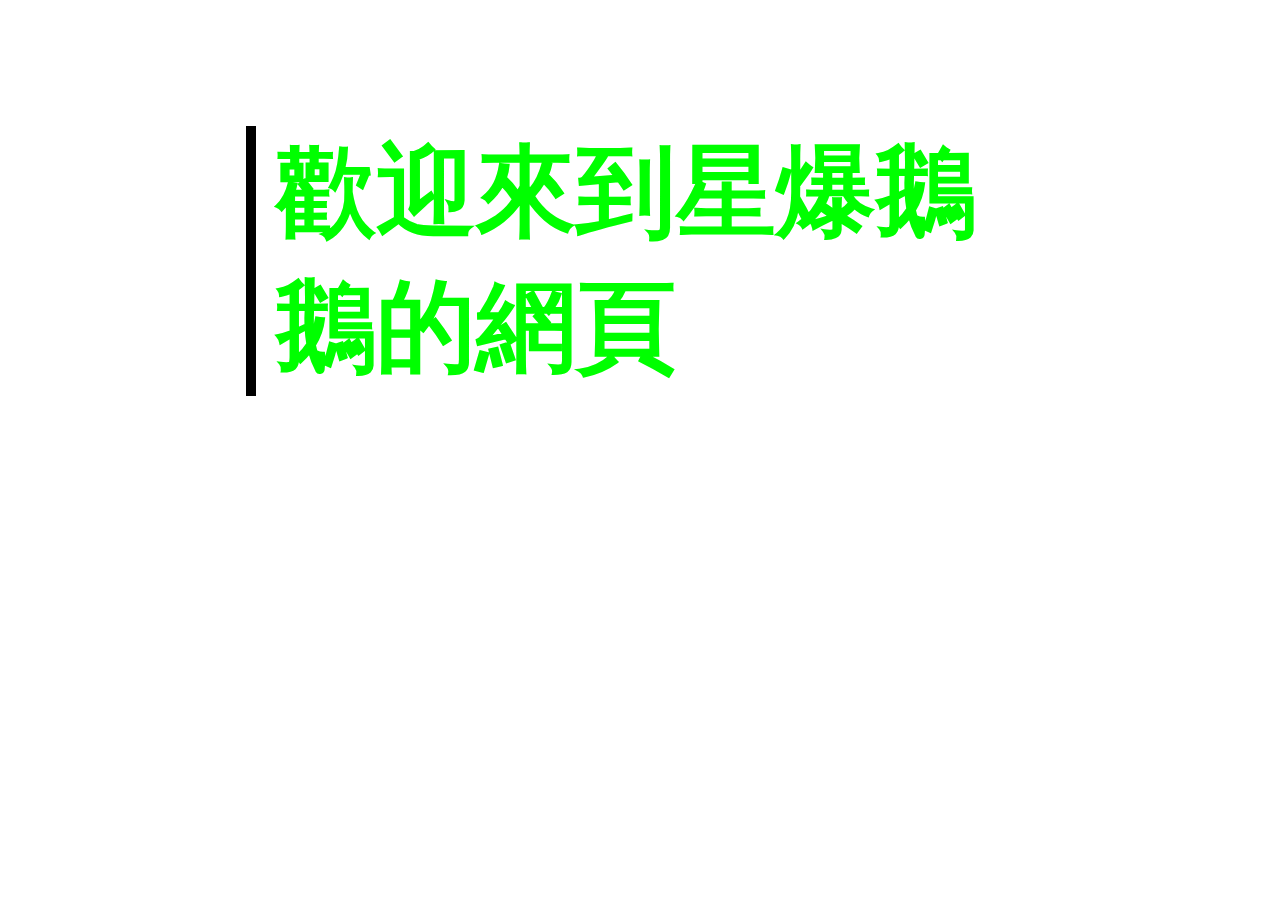
==== home.html @ 595d4bb0 "home page almost complete (maybe)" ====
<!DOCTYPE html>
<html>
    <head>
        <meta charset="UTF-8"></meta>
        <title>星爆鵝鵝的首頁</title>
        <link rel="stylesheet" href="homestyle.css"/>
    </head>
    <body class="back">
        <div class="title">
            <p><h1>歡迎來到星爆鵝鵝的網頁</h1></p>
        </div>
        <div class="button">
            <a href="https://www.swordart-onlineusa.com" style="color: #ffffff;"><p><h2> >Link Start< </h2></p></a>
        </div>
    </body>
</html>
---- homestyle.css ----
.back{
    background-image: url("https://images5.alphacoders.com/700/700049.jpg");
    background-attachment: fixed;
    background-position: center center;
}
.title{
    margin: 0 auto;
    width: 60%;
    margin-top:10%;
    font-size: 50px;
    color:lime;
    padding-left: 20px;
    border-left: 10px solid #000000;
}
.button{
    text-align:center;
    margin-top:10%;
    margin-left:43%;
    margin-right:43%;
    font-size:30px;
    color:#ffffff;
}
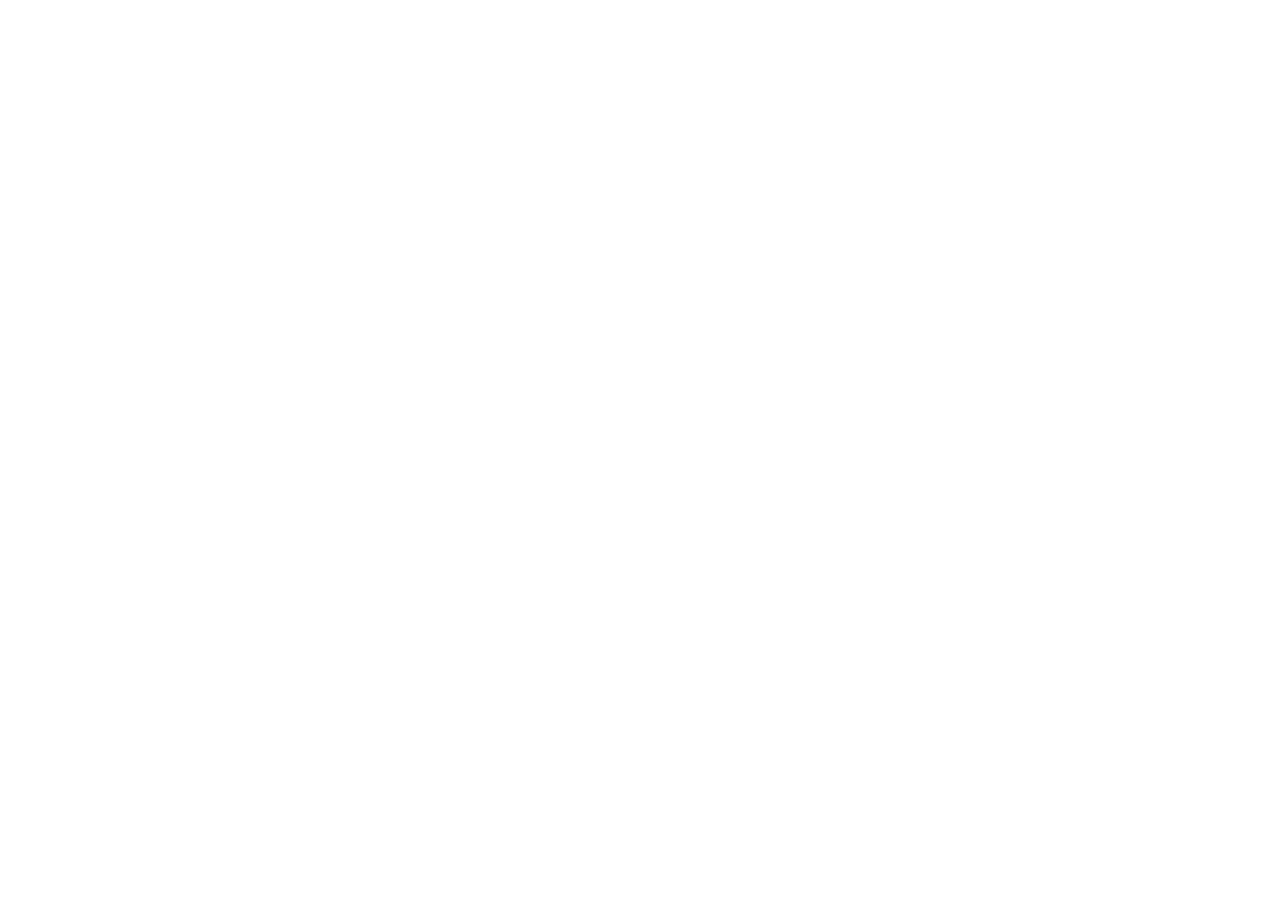
==== commit bb545130: "connected" ====
--- a/home.html
+++ b/home.html
@@ -6,11 +6,8 @@
         <link rel="stylesheet" href="homestyle.css"/>
     </head>
     <body class="back">
-        <div class="title">
-            <p><h1>歡迎來到星爆鵝鵝的網頁</h1></p>
-        </div>
         <div class="button">
-            <a href="https://www.swordart-onlineusa.com" style="color: #ffffff;"><p><h2> >Link Start< </h2></p></a>
+            <a href="index.html" style="color: #ffffff;"><p><h2> >Link Start< </h2></p></a>
         </div>
     </body>
 </html>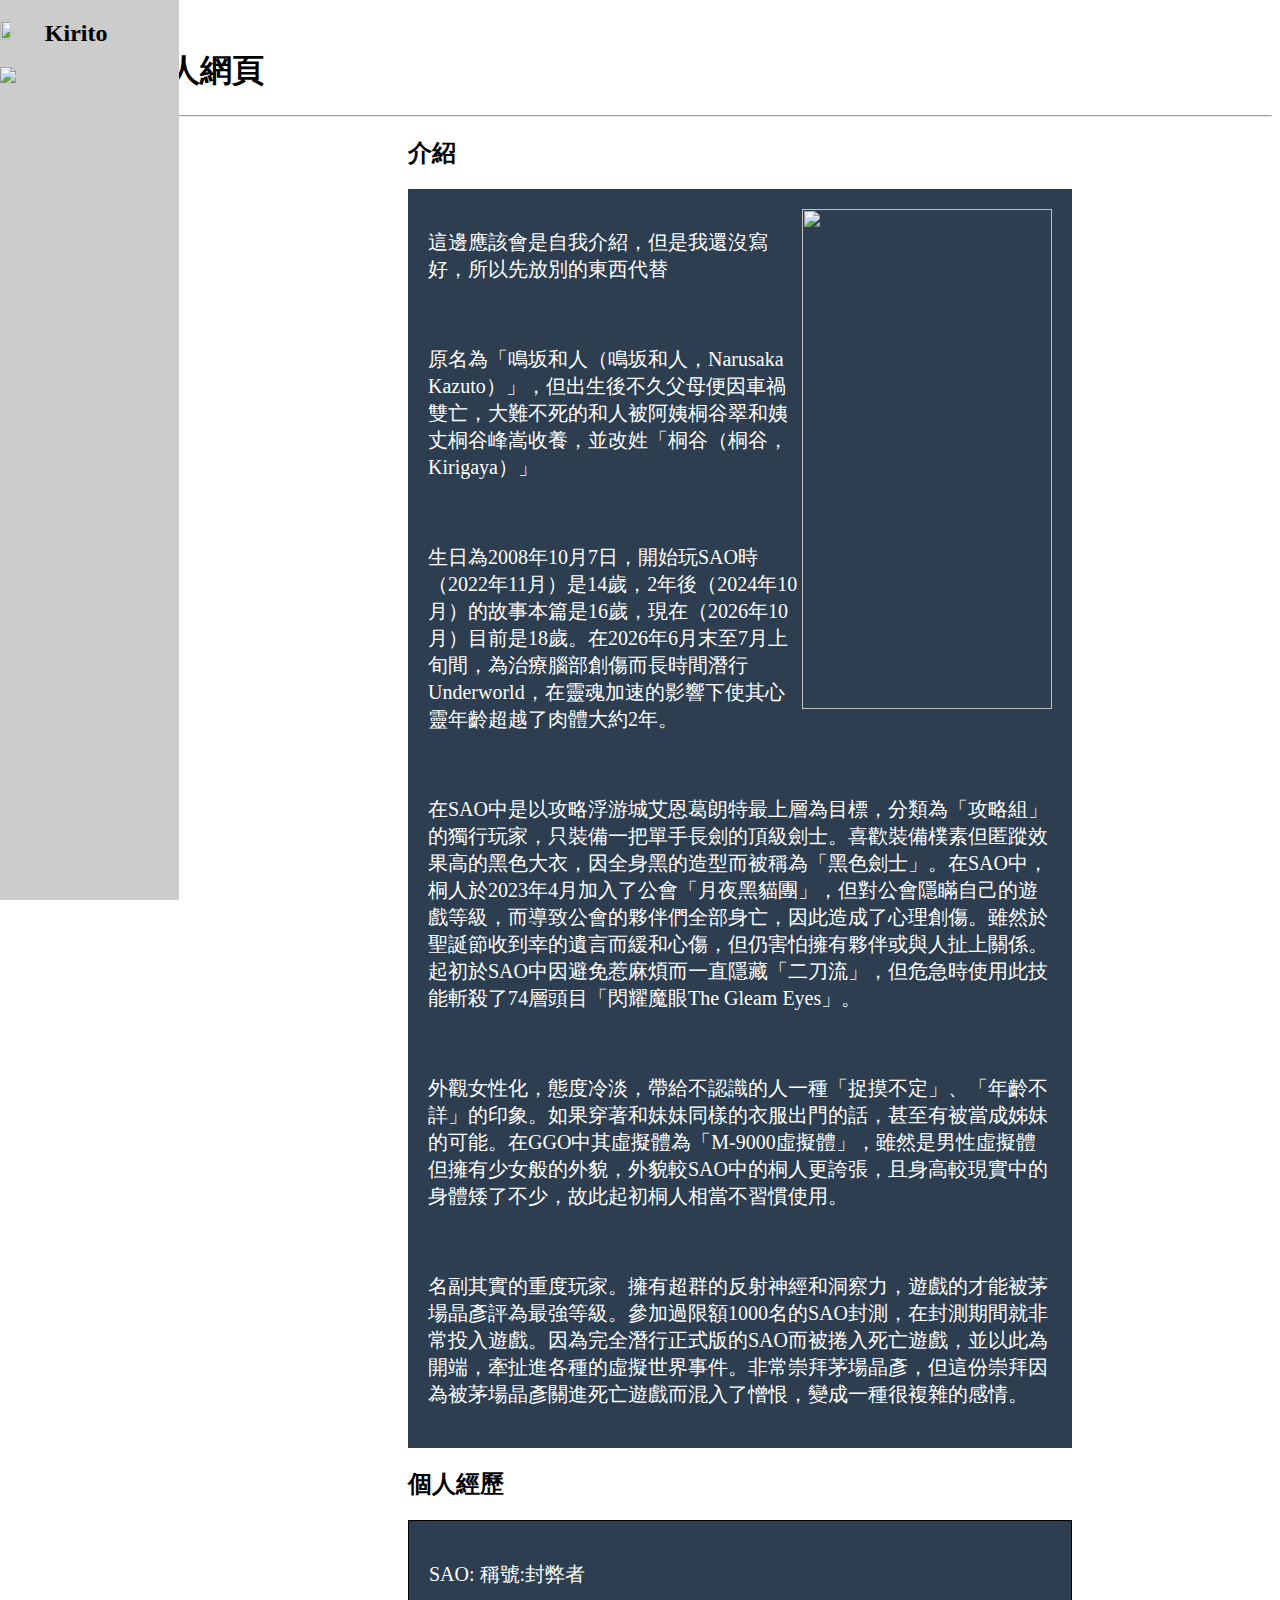
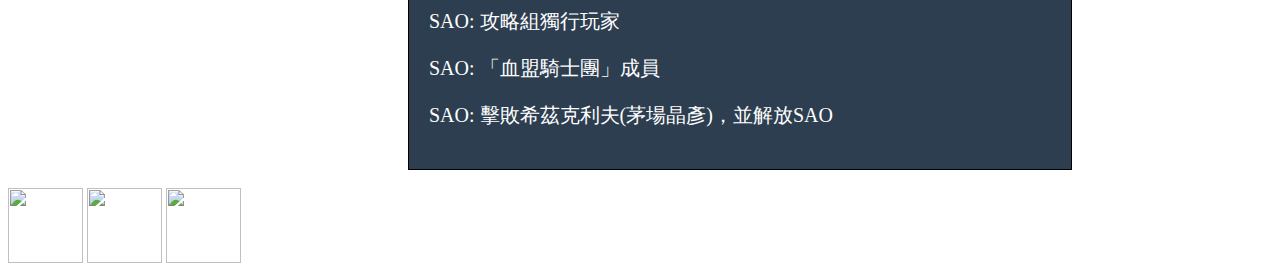
==== commit ce428a48: "meowmeow" ====
--- a/home.html
+++ b/home.html
@@ -2,12 +2,61 @@
 <html>
     <head>
         <meta charset="UTF-8"></meta>
-        <title>星爆鵝鵝的首頁</title>
-        <link rel="stylesheet" href="homestyle.css"/>
+        <title>星爆鵝鵝的網頁</title>
+        <link rel="stylesheet" href="css/homestyle.css"/>
+        <link rel="icon" href="icon/aincradicon.png">
     </head>
     <body class="back">
-        <div class="button">
-            <a href="index.html" style="color: #ffffff;"><p><h2> >Link Start< </h2></p></a>
+        <div class="Penguin">
+            <a href="https://home.gamer.com.tw/profile/index.php?&owner=Vagabond560"><img src="image/Penguin.png"></a>
         </div>
+        <div class="title">
+            <h1>賴品維的個人網頁</h1>
+        </div>
+            <hr>
+            <div style="margin-left:400px; margin-right:200px; style="color:black"><h2>介紹</h2></div>
+            <div style="background-color:#cccccc; position:fixed; left:0px; top:0px; width:14%; height:100%;">
+                <div class="user"">
+                    <img src="icon/player.webp" height="25%"; width="25%"; style="float:left">
+                    <div class="name">
+                        <h2>Kirito</h2>
+                    </div>
+                </div>
+                <div class="stats">
+                    <a href="index.html"><img src="image/stats.png"></a>
+                </div>
+            </div>
+        <div style="color:white; font-size:20px;">
+            <div style="padding: 20px; margin-left:400px; margin-right:200px; background-color:#2c3e50; border: 3px; solid black;">
+                <a href="https://zh.wikipedia.org/zh-tw/%E6%A1%90%E4%BA%BA"><img src="image/twokirito.png" width=250 height="500"; style="float:right";></a>
+                        <p>這邊應該會是自我介紹，但是我還沒寫好，所以先放別的東西代替</p>
+                        <br>
+                        <p>原名為「鳴坂和人（鳴坂和人，Narusaka Kazuto）」，但出生後不久父母便因車禍雙亡，大難不死的和人被阿姨桐谷翠和姨丈桐谷峰嵩收養，並改姓「桐谷（桐谷，Kirigaya）」</p>
+                        <br>
+                        <p>生日為2008年10月7日，開始玩SAO時（2022年11月）是14歲，2年後（2024年10月）的故事本篇是16歲，現在（2026年10月）目前是18歲。在2026年6月末至7月上旬間，為治療腦部創傷而長時間潛行Underworld，在靈魂加速的影響下使其心靈年齡超越了肉體大約2年。</p>
+                        <br>
+                        <p>在SAO中是以攻略浮游城艾恩葛朗特最上層為目標，分類為「攻略組」的獨行玩家，只裝備一把單手長劍的頂級劍士。喜歡裝備樸素但匿蹤效果高的黑色大衣，因全身黑的造型而被稱為「黑色劍士」。在SAO中，桐人於2023年4月加入了公會「月夜黑貓團」，但對公會隱瞞自己的遊戲等級，而導致公會的夥伴們全部身亡，因此造成了心理創傷。雖然於聖誕節收到幸的遺言而緩和心傷，但仍害怕擁有夥伴或與人扯上關係。起初於SAO中因避免惹麻煩而一直隱藏「二刀流」，但危急時使用此技能斬殺了74層頭目「閃耀魔眼The Gleam Eyes」。</p>
+                        <br>
+                        <p>外觀女性化，態度冷淡，帶給不認識的人一種「捉摸不定」、「年齡不詳」的印象。如果穿著和妹妹同樣的衣服出門的話，甚至有被當成姊妹的可能。在GGO中其虛擬體為「M-9000虛擬體」，雖然是男性虛擬體但擁有少女般的外貌，外貌較SAO中的桐人更誇張，且身高較現實中的身體矮了不少，故此起初桐人相當不習慣使用。</p>
+                        <br>
+                        <p>名副其實的重度玩家。擁有超群的反射神經和洞察力，遊戲的才能被茅場晶彥評為最強等級。參加過限額1000名的SAO封測，在封測期間就非常投入遊戲。因為完全潛行正式版的SAO而被捲入死亡遊戲，並以此為開端，牽扯進各種的虛擬世界事件。非常崇拜茅場晶彥，但這份崇拜因為被茅場晶彥關進死亡遊戲而混入了憎恨，變成一種很複雜的感情。</p>
+            </div>
+        </div>
+        <div style="margin-left:400px; margin-right:200px; style="color:black"><h2>個人經歷</h2></div>
+        <div style="color:white; font-size:20px;">
+                <div style="padding: 20px; margin-left:400px; margin-right:200px; background-color:#2c3e50; border:1px solid black;">
+                    <span style="font-family:黑體,微軟正黑體,serif,sans-serif,cursive;">
+                        <p>SAO: 稱號:封弊者</p>
+                        <p>SAO: 攻略組獨行玩家</p>
+                        <p>SAO: 「血盟騎士團」成員</p>
+                        <p>SAO: 擊敗希茲克利夫(茅場晶彥)，並解放SAO</p>
+                </div>
+        </div>
+            <br>
+                <div class="footer">
+                    <a href="https://www.facebook.com/profile.php?id=100009311142044"><img src="icon/fb.png" width="75"; height="75";></a> 
+                    <a href="https://www.instagram.com/lai.w118/"><img src="icon/ig.png" width="75"; height="75";></a>
+                    <a href="https://github.com/Penguin48763/Penguin"><img src="icon/github.png" width="75"; height="75";></a>
+                </div>    
     </body>
 </html>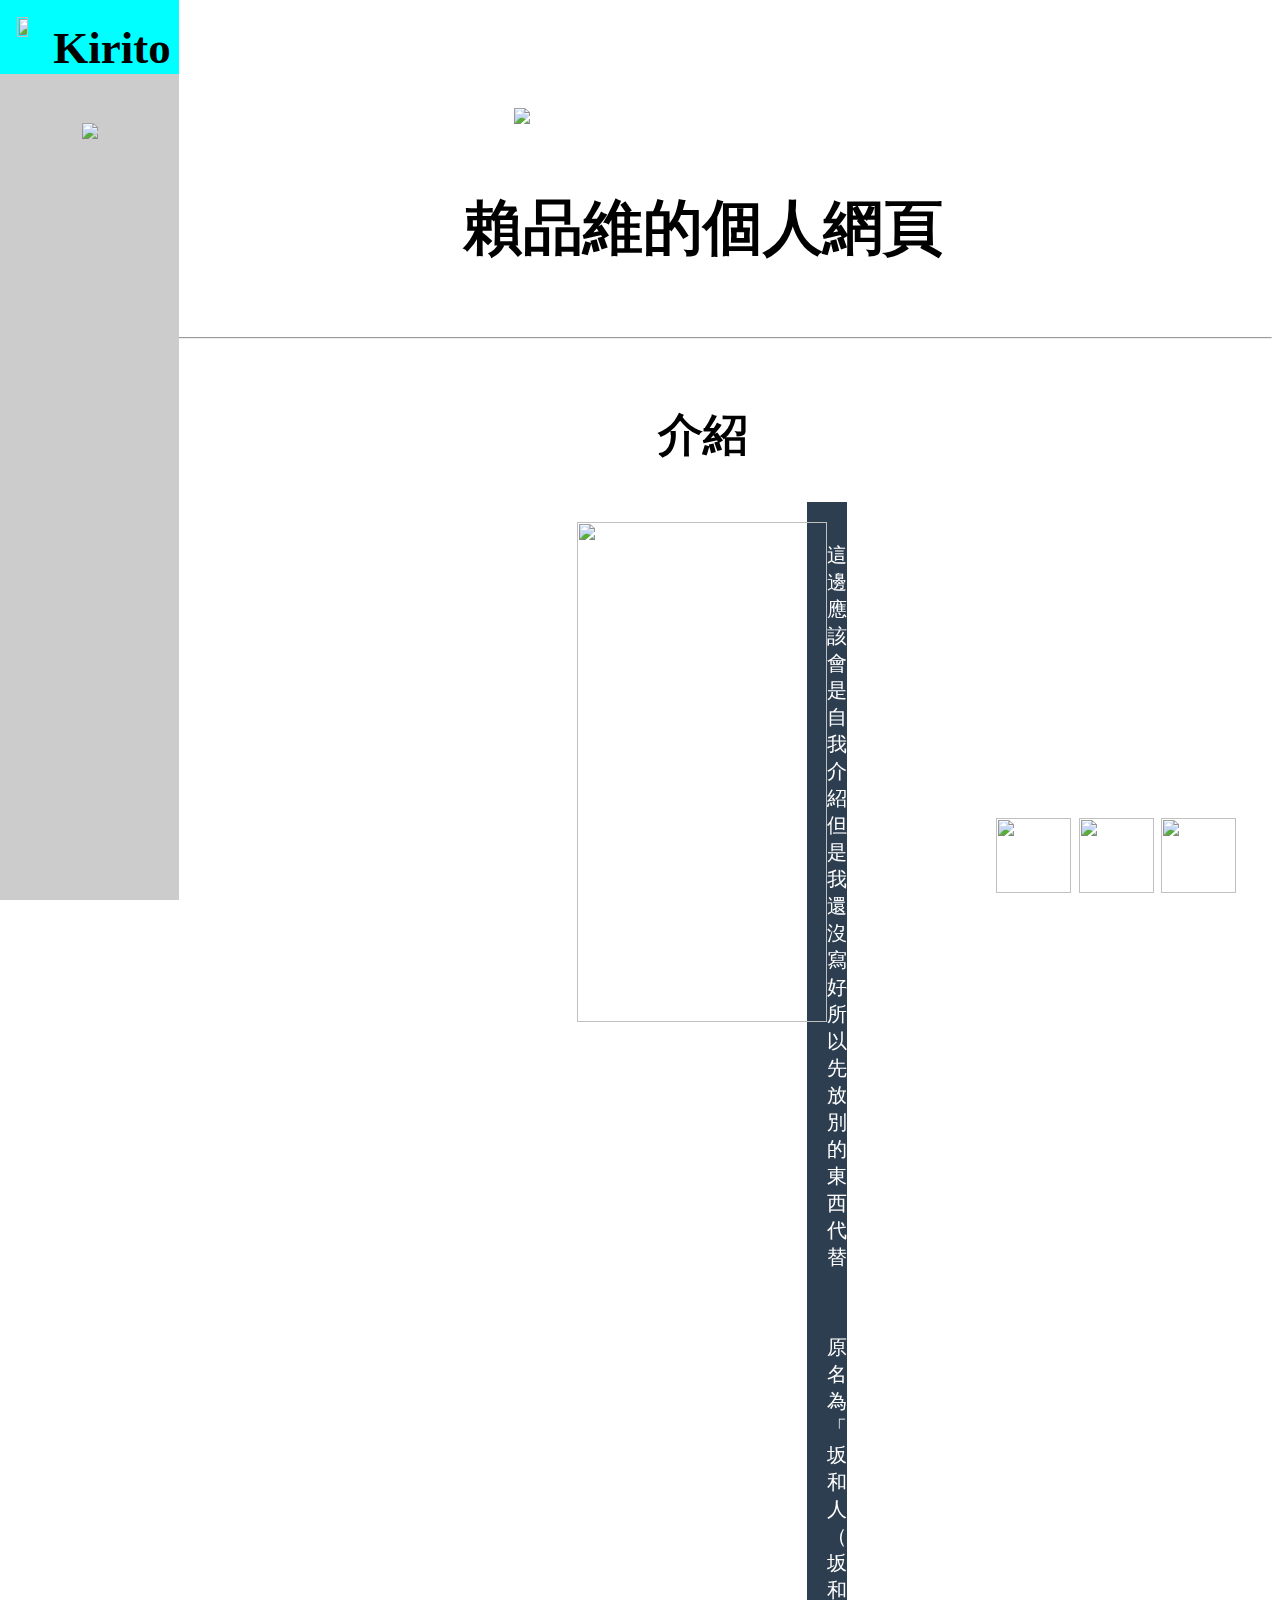
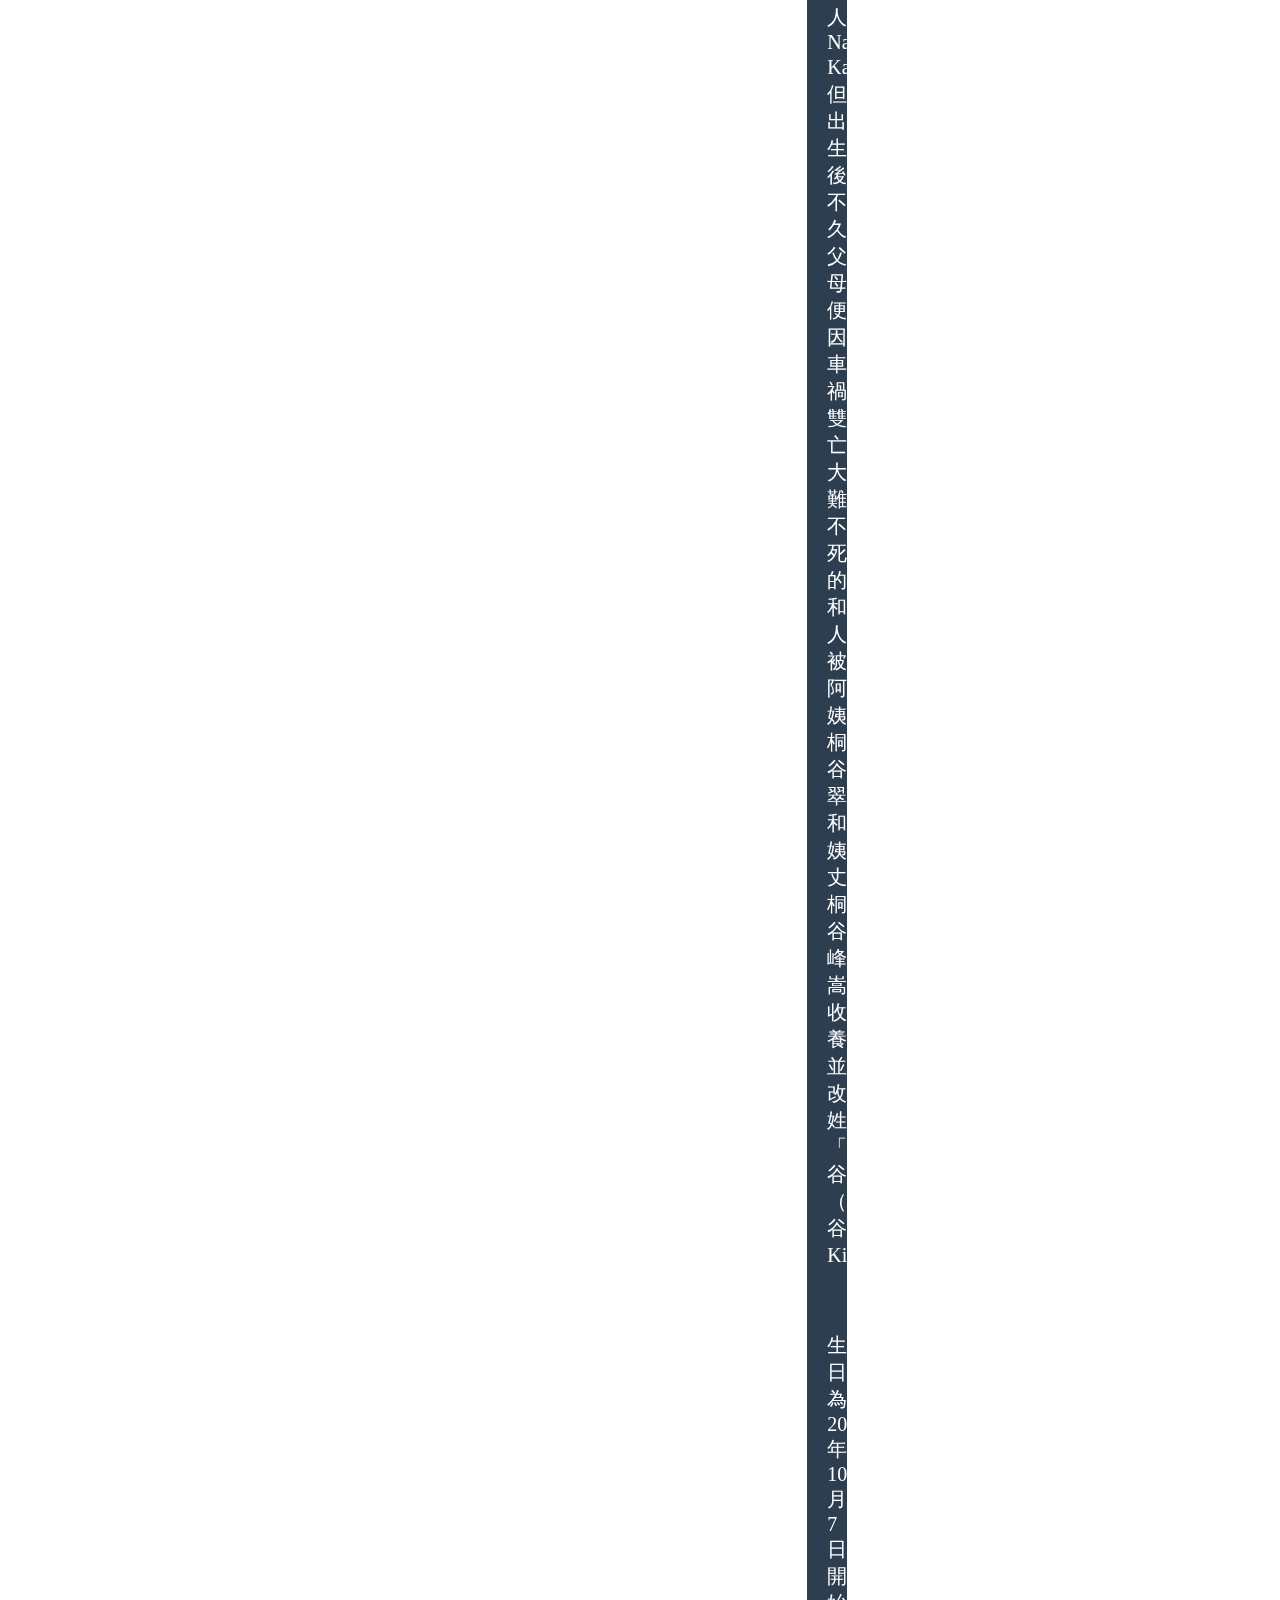
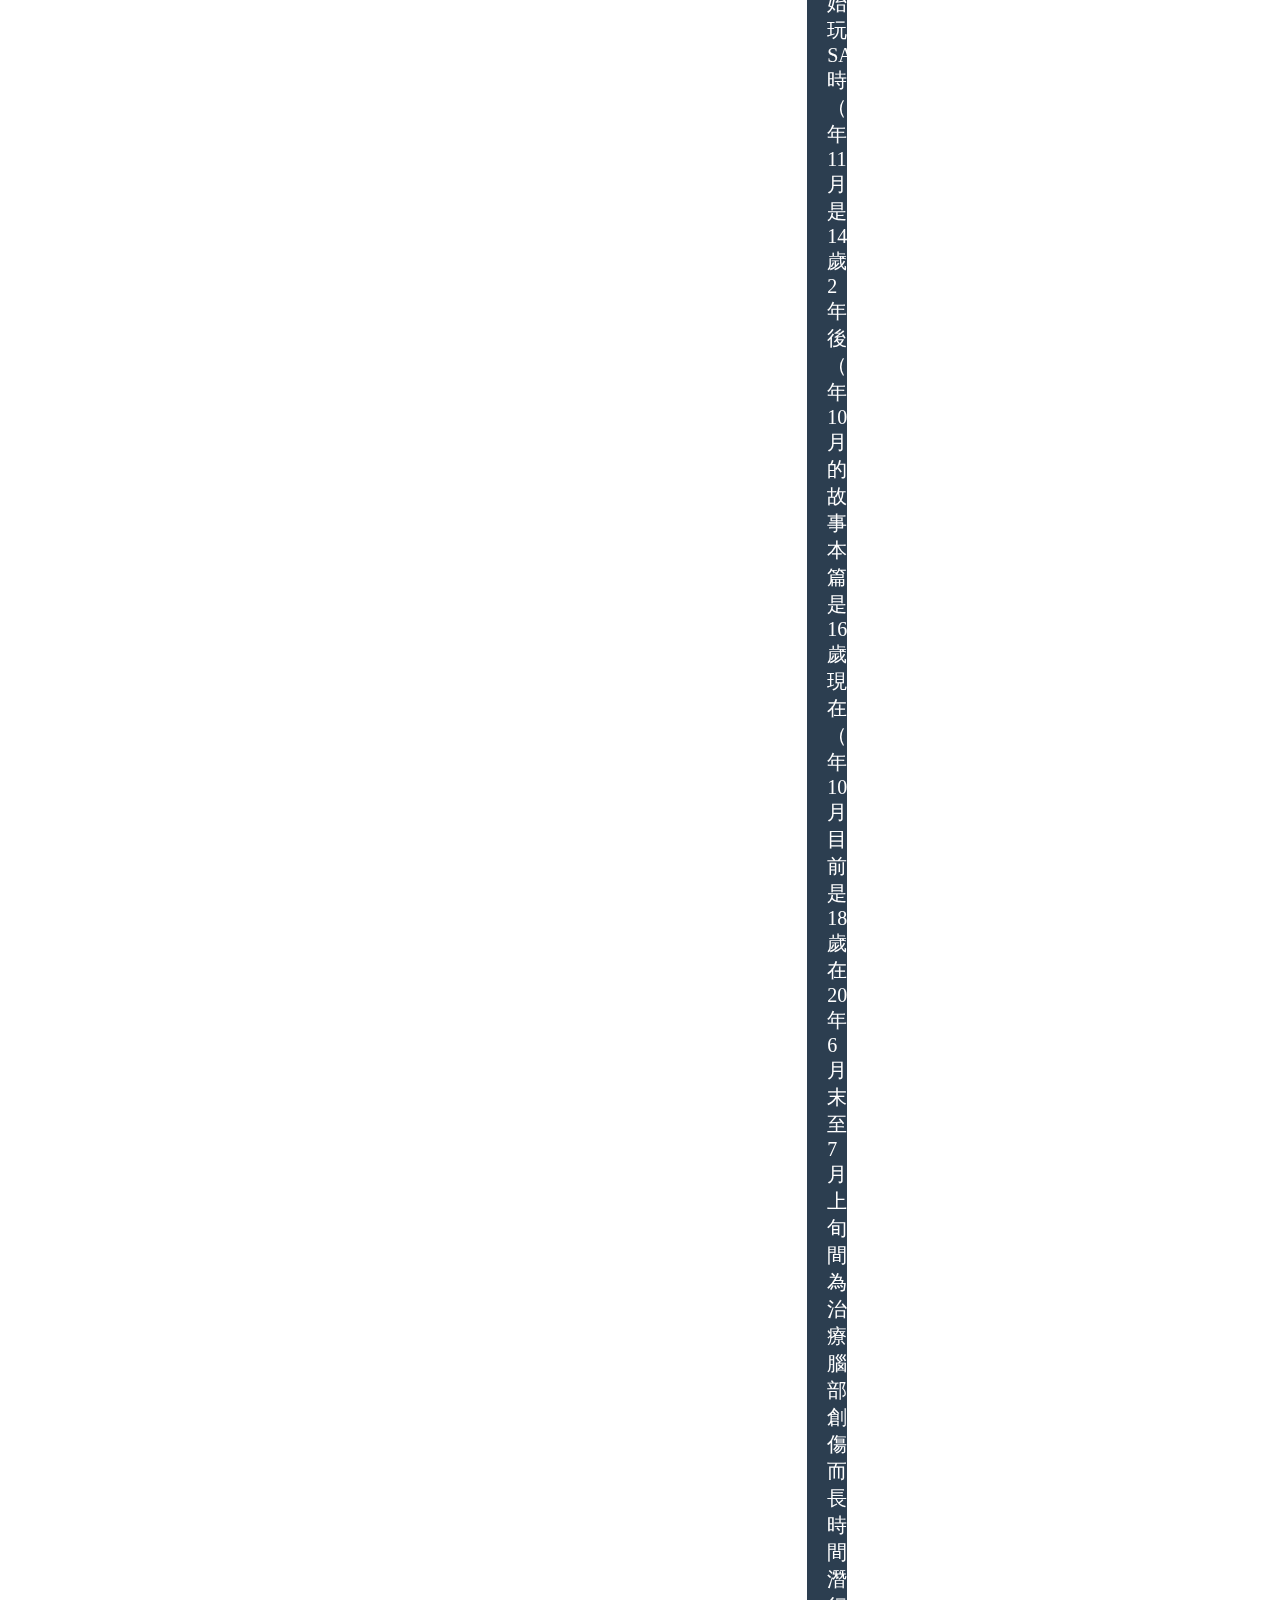
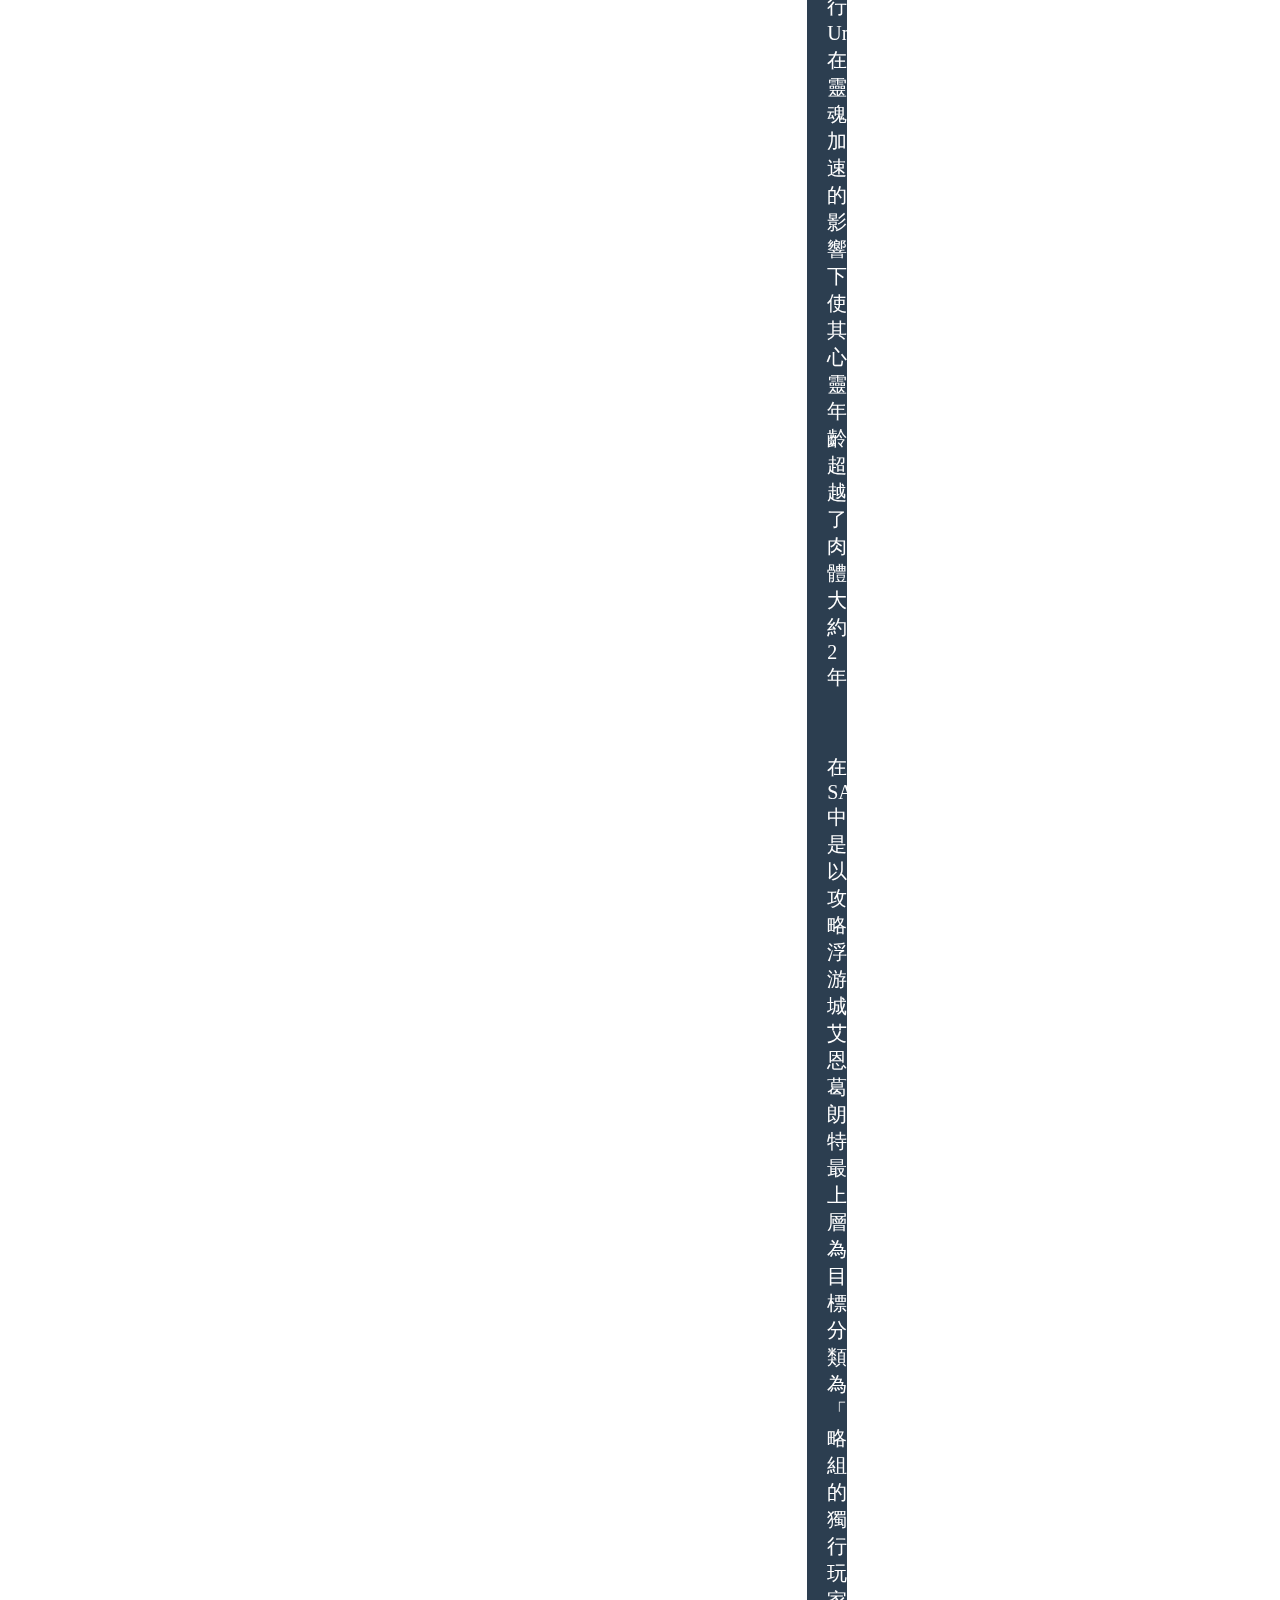
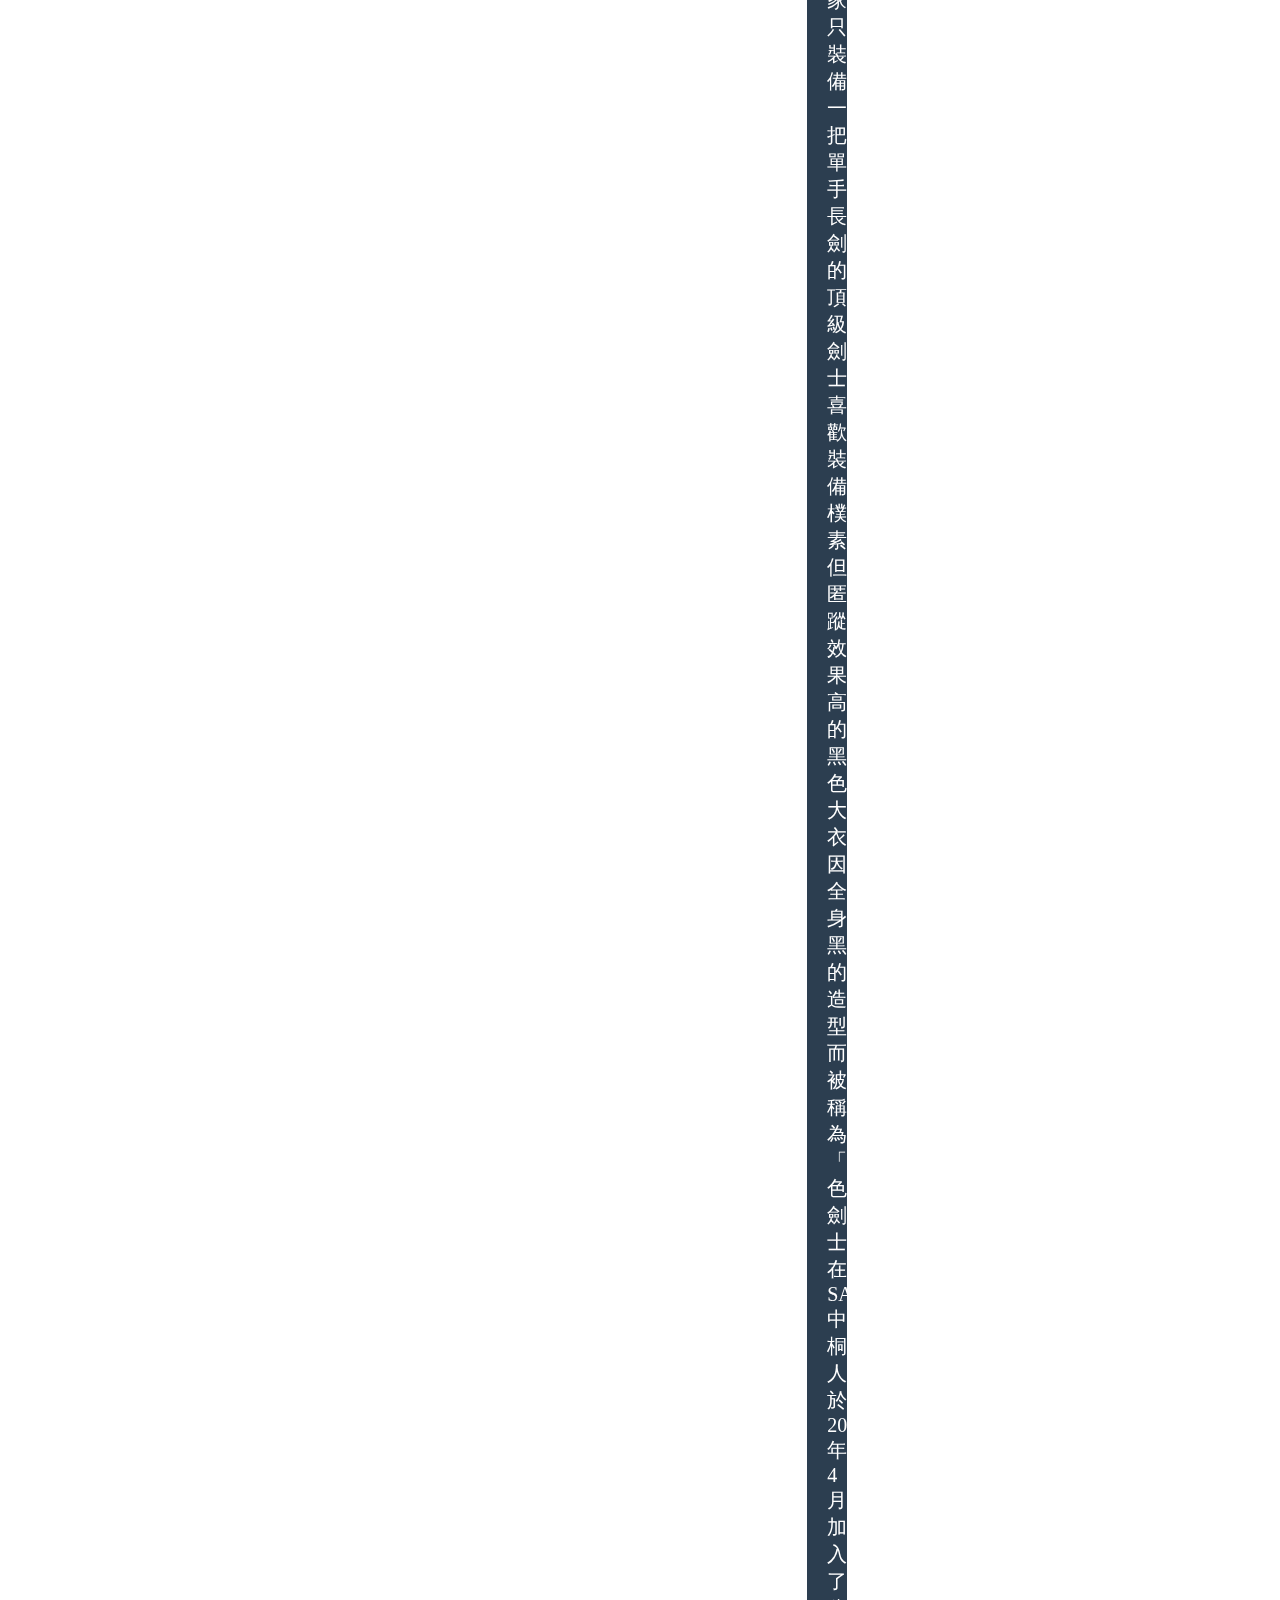
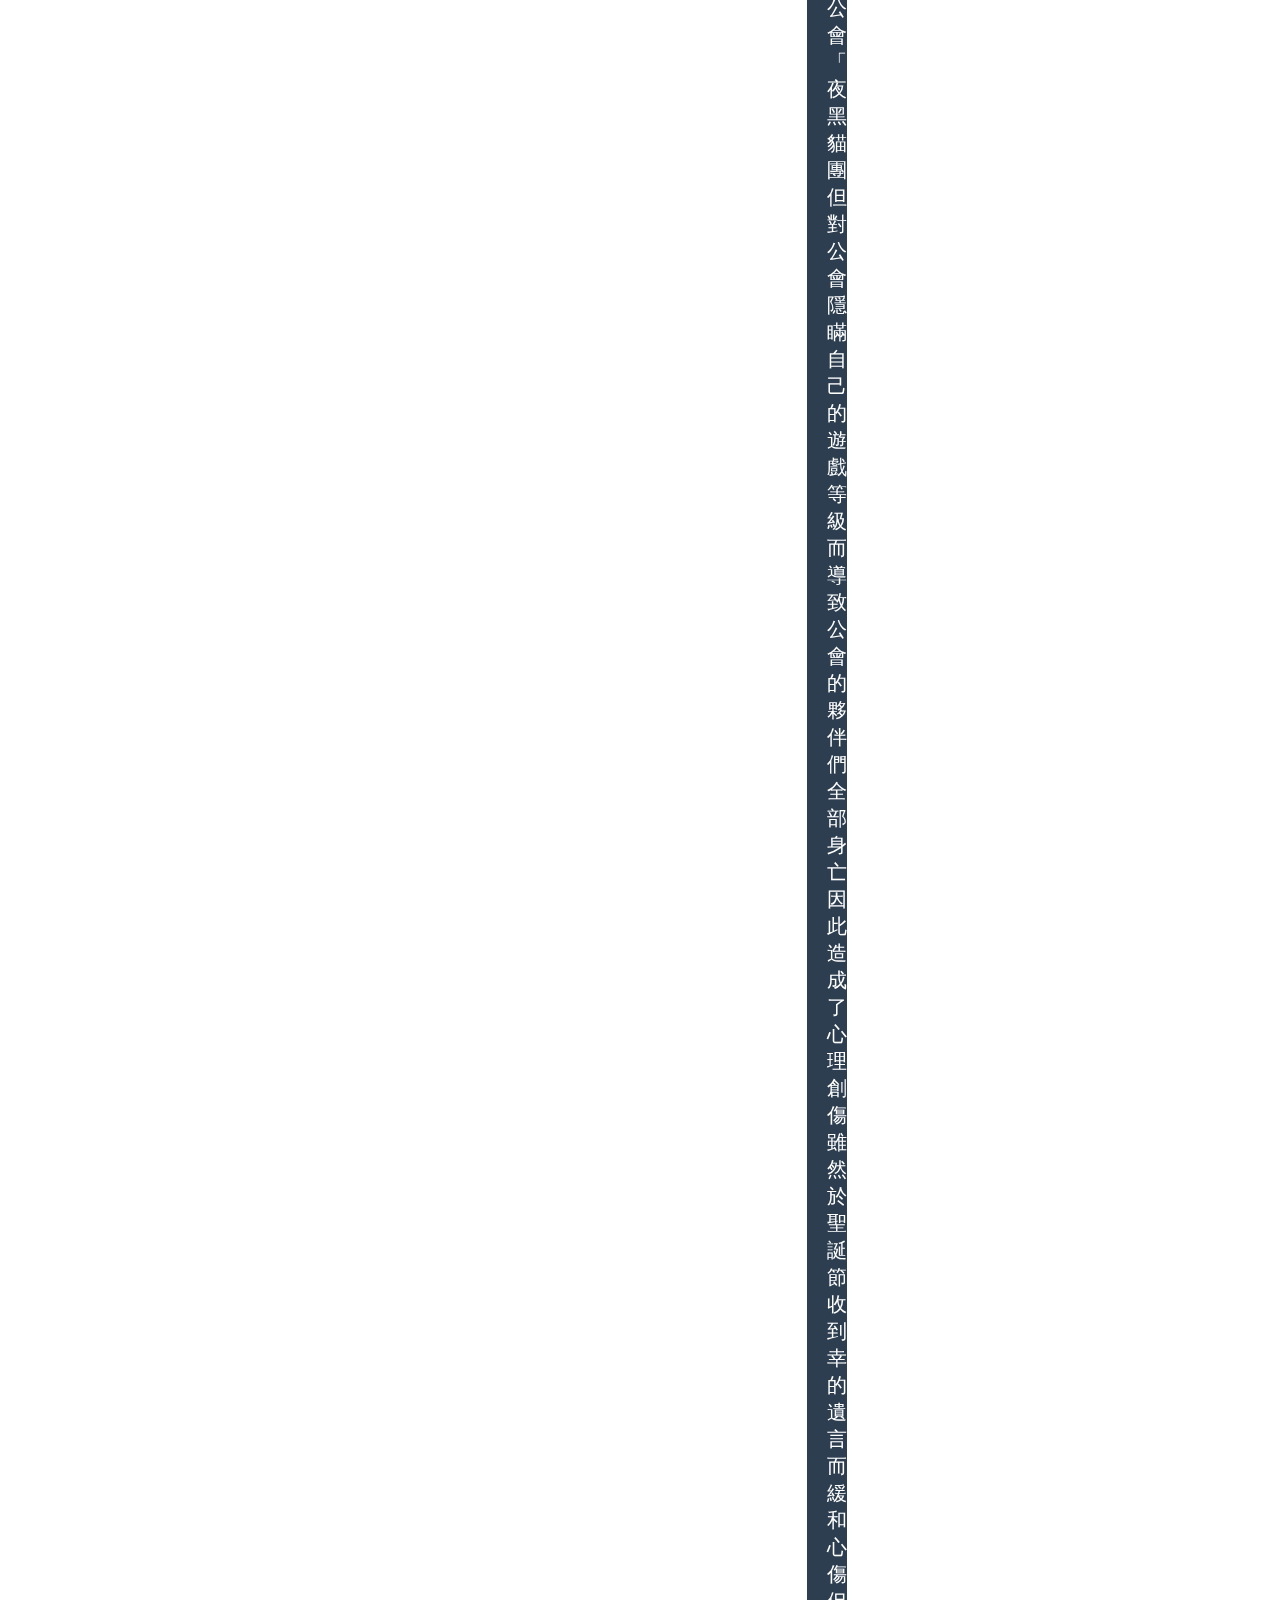
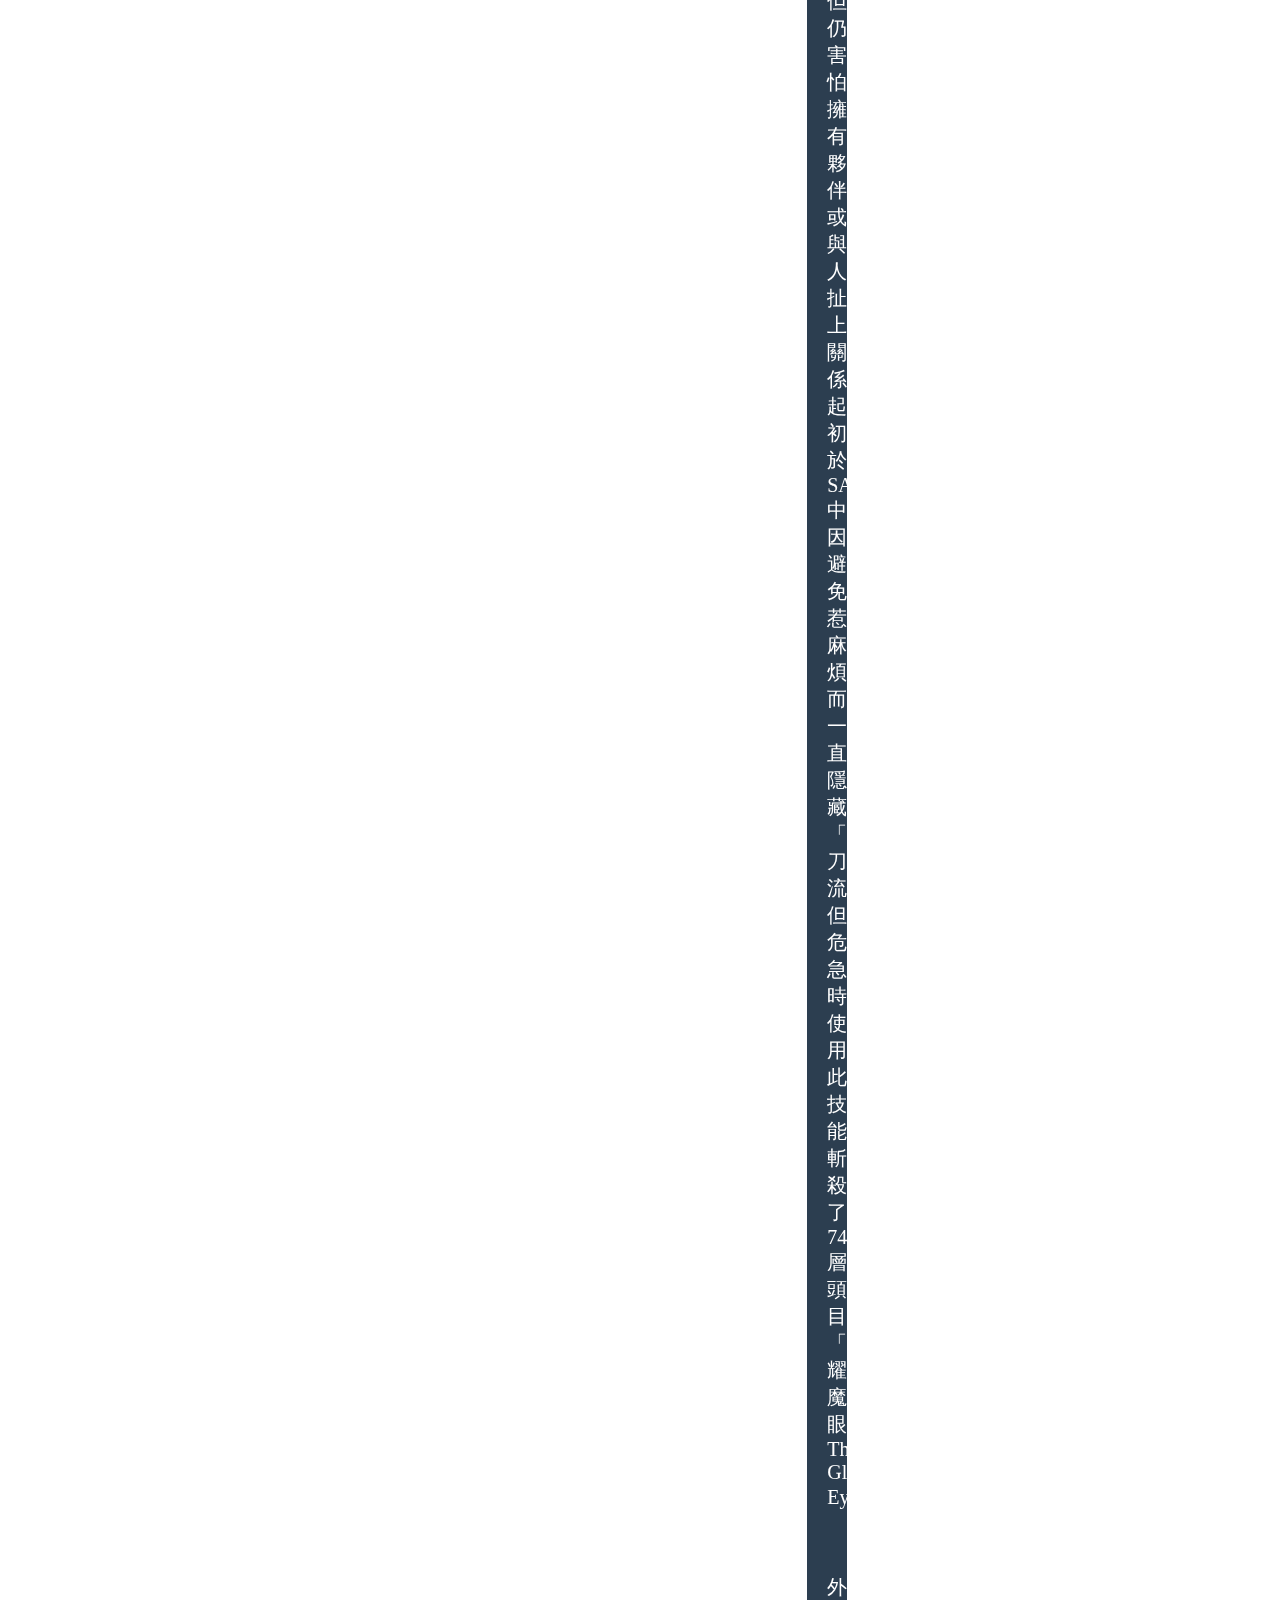
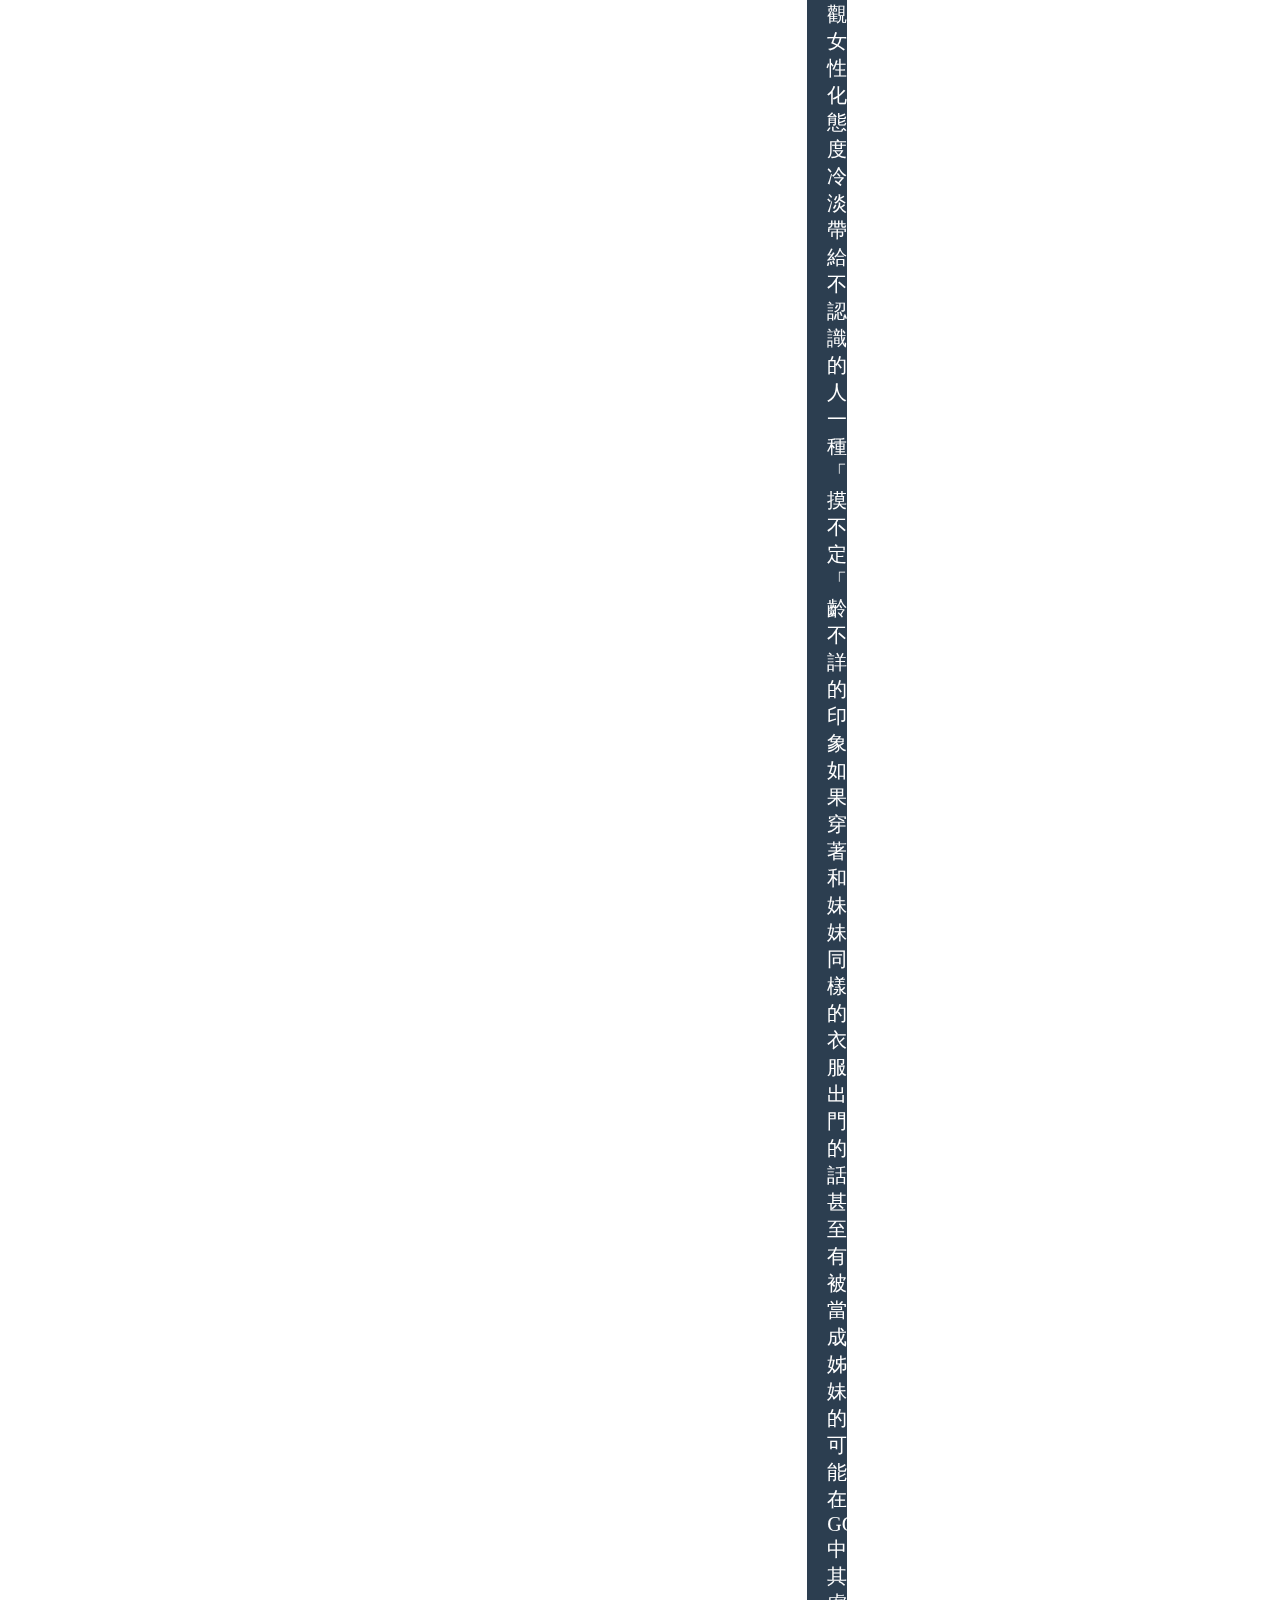
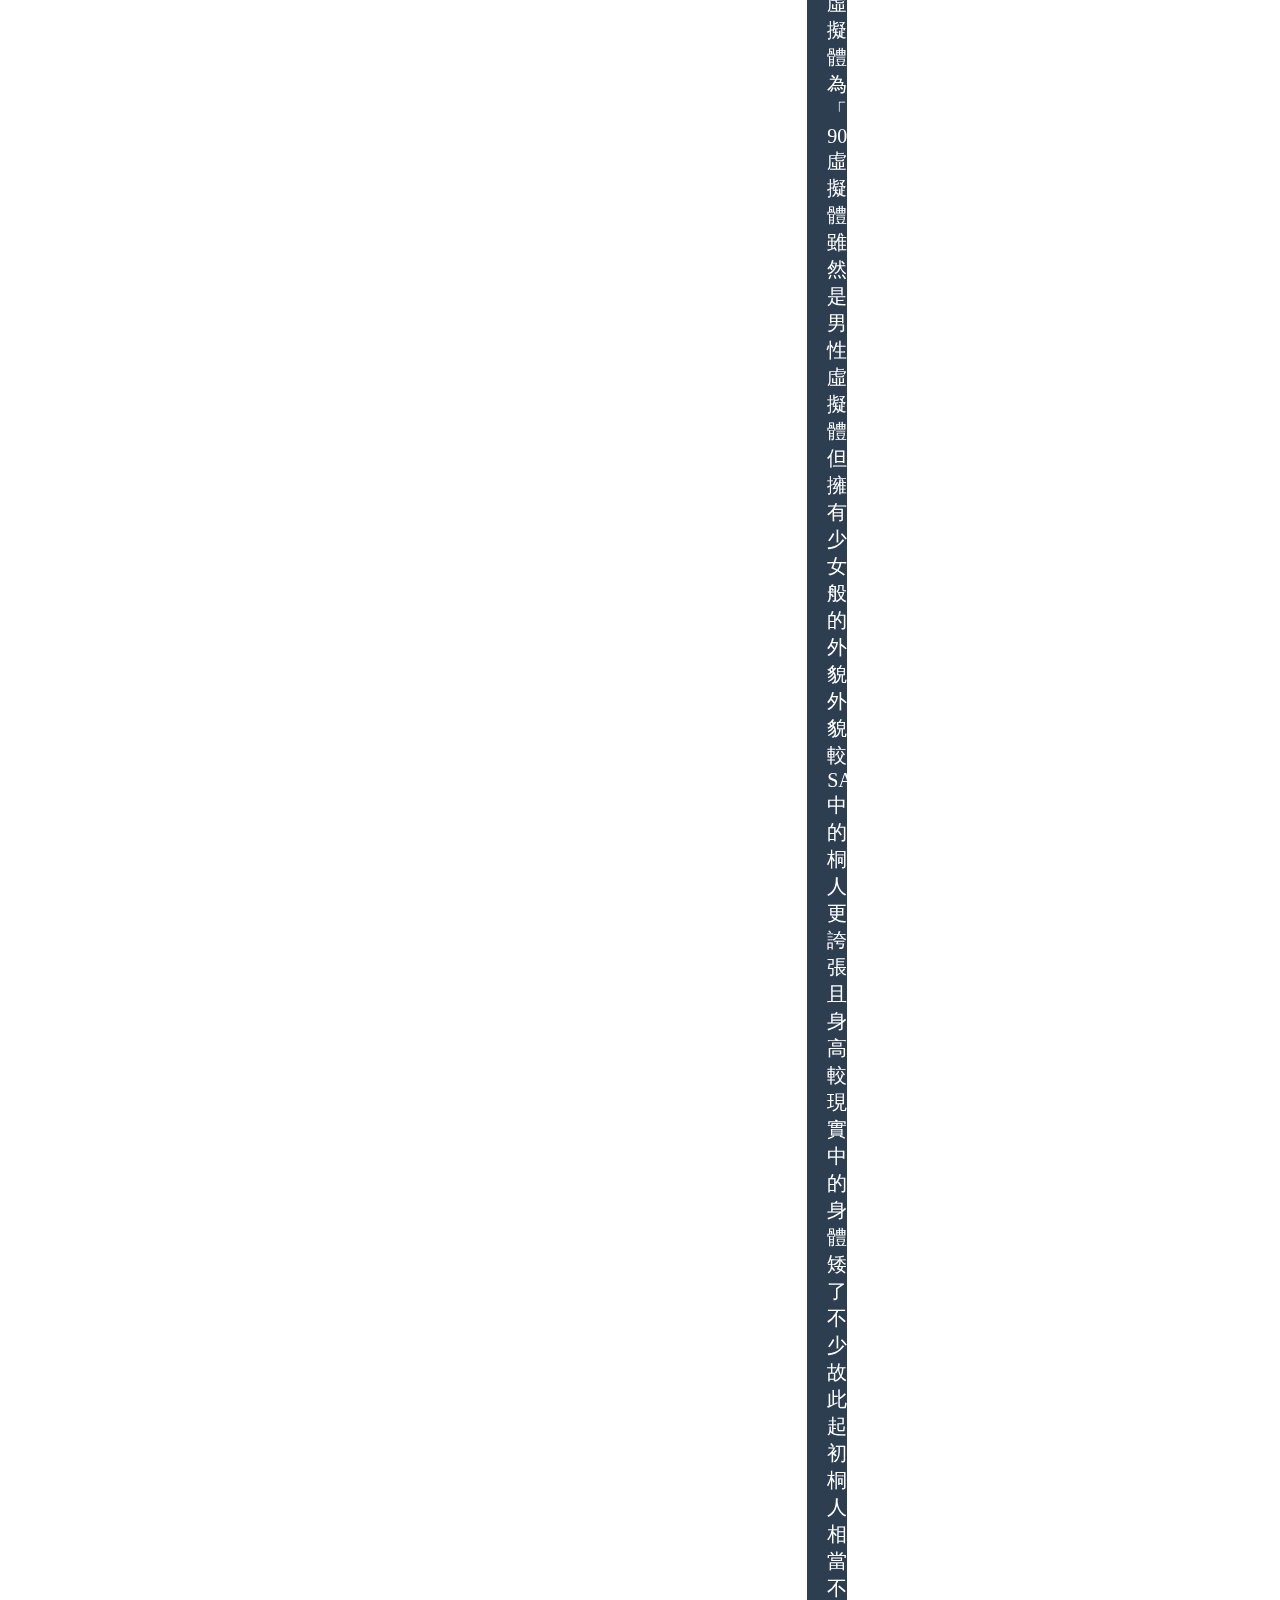
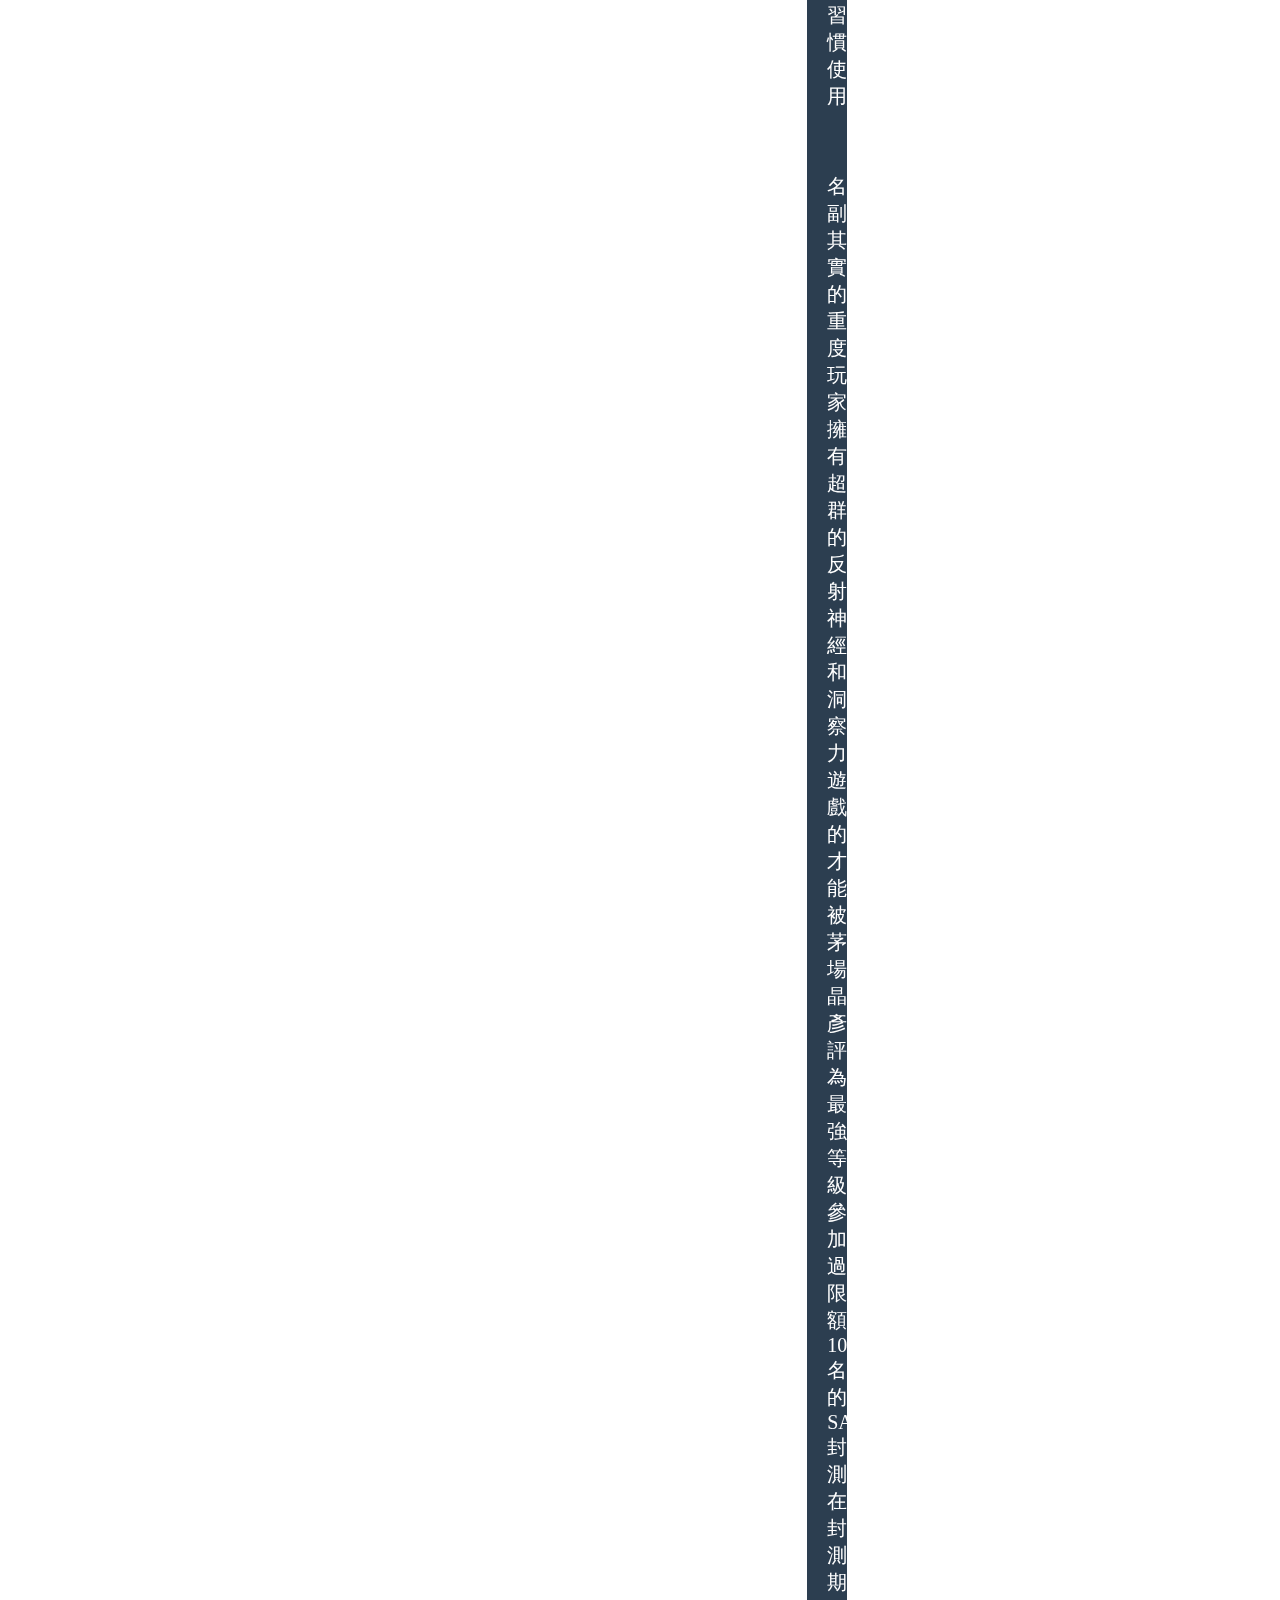
==== commit c5e35a18: "rewirte home" ====
--- a/home.html
+++ b/home.html
@@ -14,7 +14,7 @@
             <h1>賴品維的個人網頁</h1>
         </div>
             <hr>
-            <div style="margin-left:400px; margin-right:200px; style="color:black"><h2>介紹</h2></div>
+            <article class="title"><h2>介紹</h2></div>
             <div style="background-color:#cccccc; position:fixed; left:0px; top:0px; width:14%; height:100%;">
                 <div class="user"">
                     <img src="icon/player.webp" height="25%"; width="25%"; style="float:left">
@@ -54,9 +54,9 @@
         </div>
             <br>
                 <div class="footer">
-                    <a href="https://www.facebook.com/profile.php?id=100009311142044"><img src="icon/fb.png" width="75"; height="75";></a> 
-                    <a href="https://www.instagram.com/lai.w118/"><img src="icon/ig.png" width="75"; height="75";></a>
-                    <a href="https://github.com/Penguin48763/Penguin"><img src="icon/github.png" width="75"; height="75";></a>
+                    <a href="https://www.facebook.com/profile.php?id=100009311142044" target="_blank"><img src="icon/fb.png" width="75"; height="75";></a> 
+                    <a href="https://www.instagram.com/lai.w118/" target="_blank"><img src="icon/ig.png" width="75"; height="75";></a>
+                    <a href="https://github.com/Penguin48763/Penguin" target="_blank"><img src="icon/github.png" width="75"; height="75";></a>
                 </div>    
     </body>
 </html>--- a/css/homestyle.css
+++ b/css/homestyle.css
@@ -0,0 +1,79 @@
+*{
+  font-family:'Times New Roman', fantasy, sans-serif;
+}
+.title{
+  margin-left:400px;
+  margin-right:200px;
+  color: black;
+}
+.back{
+  padding-top: 100px;
+  background-image:url("../image/landscape.png");
+  background-repeat:no-repeat;
+  background-attachment: fixed;
+  background-position: right top;
+  background-size: cover;
+  overflow-x: hidden;
+}
+.Penguin{
+    margin-left: 40%;
+    width:50%;
+    height:30%;
+}
+.Penguin img{
+  transform:scale(1,1);
+  transition: all 0.8s ease-out;
+}
+.Penguin img:hover{
+  transform:scale(1.2,1.2);
+}
+.title{
+    text-align: center;
+    font-size:30px;
+    padding:20px;
+    margin-left:30%;
+    margin-right:20%;
+    color:black;
+}
+.list{
+  margin-left:15%;
+  font-size:20px;
+  color:black;
+}
+.user{
+  background-color: aqua;
+  padding-top:20px;
+  margin-top:-10px;
+}
+.name{
+  margin-left: 20px;
+  margin-top:-25px;
+  font-size: 30px;
+  font-family: 'Times New Roman', Times, serif;
+}
+.stats{
+  margin:10%;
+  width:80%;
+}
+.stats img{
+  transform:scale(1,1);
+  transition: all 0.8s ease-out;
+}
+.stats img:hover{
+  transform:scale(1.2,1.2);
+}
+.footer{
+  width:110%;
+  bottom: 0%;
+  mix-blend-mode: multiply;
+  position: fixed;
+  margin-left:5px;
+}
+.footer img{
+  transform:scale(1,1);
+  transition: all 0.5s ease-out;
+}
+
+.footer img:hover{
+  transform:scale(1.2,1.2);
+}